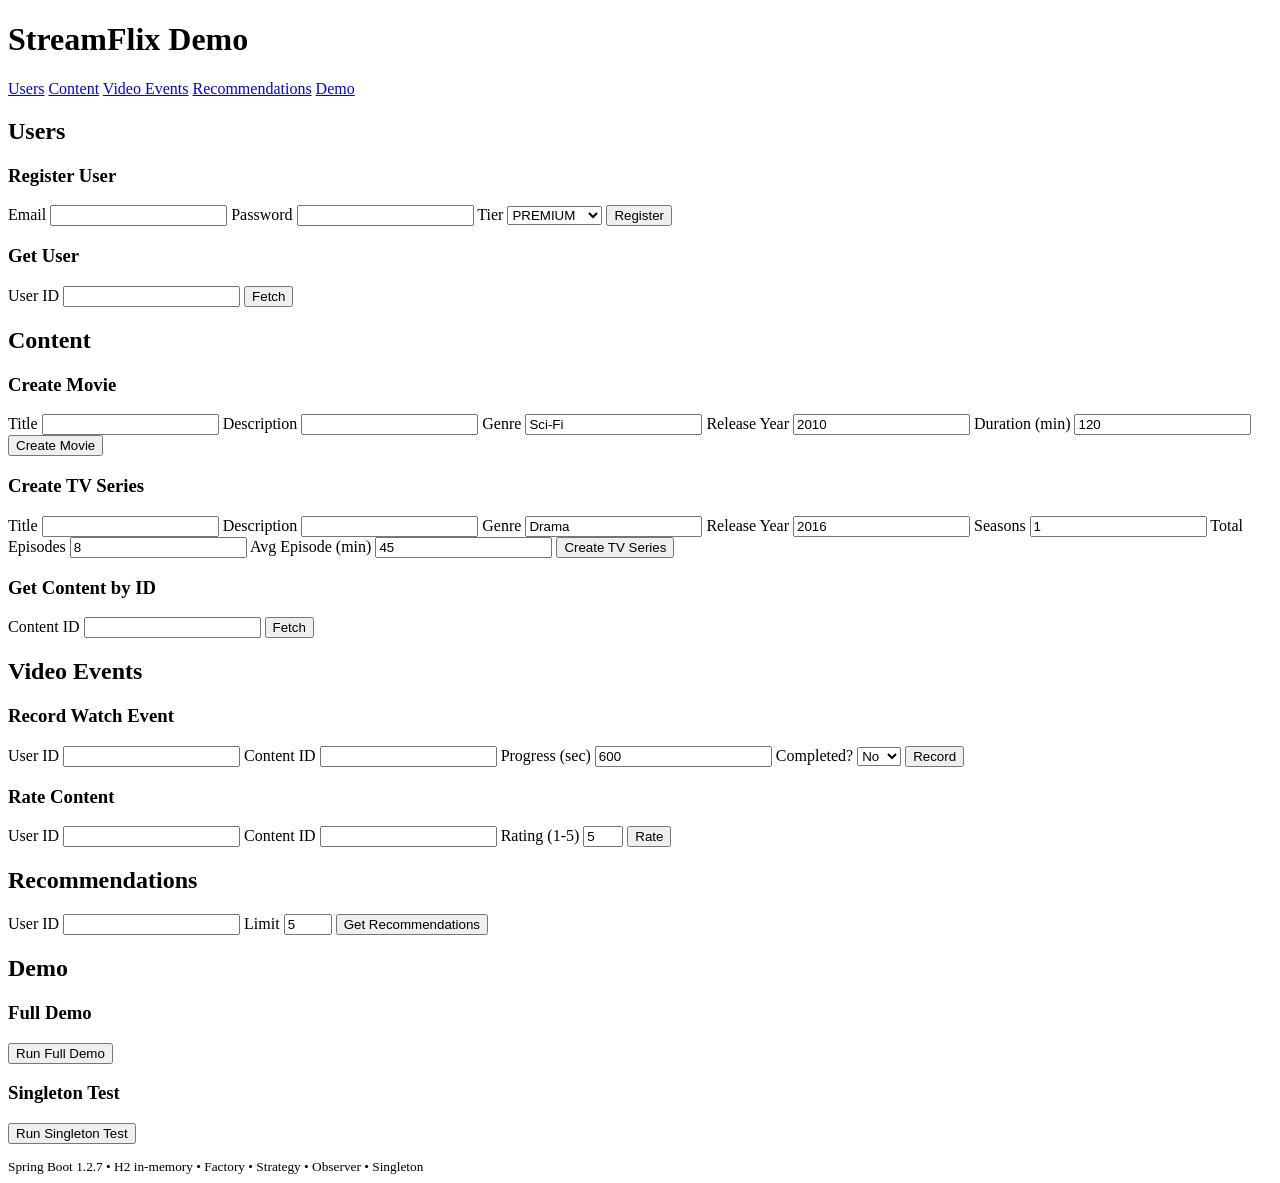
==== src/main/resources/static/ui/index.html @ 356d6c9e "Polish: humanize comments across controllers/services/strategies/observers/models; wire infra commen" ====
<!doctype html>
<html lang="en">
<head>
  <meta charset="utf-8" />
  <title>StreamFlix Demo UI</title>
  <meta name="viewport" content="width=device-width, initial-scale=1" />
  <link rel="stylesheet" href="/ui/styles.css" />
</head>
<body>
  <header>
    <h1>StreamFlix Demo</h1>
    <nav>
      <a href="#users">Users</a>
      <a href="#content">Content</a>
      <a href="#video">Video Events</a>
      <a href="#reco">Recommendations</a>
      <a href="#demo">Demo</a>
    </nav>
  </header>

  <main>
    <section id="users">
      <h2>Users</h2>
      <div class="card">
        <h3>Register User</h3>
        <form id="form-register">
          <label>Email <input type="email" name="email" required /></label>
          <label>Password <input type="password" name="password" required /></label>
          <label>Tier
            <select name="tier">
              <option value="BASIC">BASIC</option>
              <option value="STANDARD">STANDARD</option>
              <option value="PREMIUM" selected>PREMIUM</option>
            </select>
          </label>
          <button type="submit">Register</button>
        </form>
        <pre class="result" id="res-register"></pre>
      </div>

      <div class="card">
        <h3>Get User</h3>
        <form id="form-get-user">
          <label>User ID <input type="number" name="id" required min="1" /></label>
          <button type="submit">Fetch</button>
        </form>
        <pre class="result" id="res-get-user"></pre>
      </div>
    </section>

    <section id="content">
      <h2>Content</h2>
      <div class="grid">
        <div class="card">
          <h3>Create Movie</h3>
          <form id="form-movie">
            <label>Title <input name="title" required /></label>
            <label>Description <input name="description" /></label>
            <label>Genre <input name="genre" value="Sci-Fi" /></label>
            <label>Release Year <input type="number" name="releaseYear" value="2010" /></label>
            <label>Duration (min) <input type="number" name="durationMinutes" value="120" /></label>
            <button type="submit">Create Movie</button>
          </form>
          <pre class="result" id="res-movie"></pre>
        </div>

        <div class="card">
          <h3>Create TV Series</h3>
          <form id="form-tv">
            <label>Title <input name="title" required /></label>
            <label>Description <input name="description" /></label>
            <label>Genre <input name="genre" value="Drama" /></label>
            <label>Release Year <input type="number" name="releaseYear" value="2016" /></label>
            <label>Seasons <input type="number" name="seasons" value="1" /></label>
            <label>Total Episodes <input type="number" name="totalEpisodes" value="8" /></label>
            <label>Avg Episode (min) <input type="number" name="averageEpisodeDuration" value="45" /></label>
            <button type="submit">Create TV Series</button>
          </form>
          <pre class="result" id="res-tv"></pre>
        </div>

        <div class="card">
          <h3>Get Content by ID</h3>
          <form id="form-get-content">
            <label>Content ID <input type="number" name="id" required min="1" /></label>
            <button type="submit">Fetch</button>
          </form>
          <pre class="result" id="res-get-content"></pre>
        </div>
      </div>
    </section>

    <section id="video">
      <h2>Video Events</h2>
      <div class="grid">
        <div class="card">
          <h3>Record Watch Event</h3>
          <form id="form-watch">
            <label>User ID <input type="number" name="userId" required /></label>
            <label>Content ID <input type="number" name="contentId" required /></label>
            <label>Progress (sec) <input type="number" name="progressSeconds" value="600" /></label>
            <label>Completed?
              <select name="completed">
                <option value="false" selected>No</option>
                <option value="true">Yes</option>
              </select>
            </label>
            <button type="submit">Record</button>
          </form>
          <pre class="result" id="res-watch"></pre>
        </div>

        <div class="card">
          <h3>Rate Content</h3>
          <form id="form-rate">
            <label>User ID <input type="number" name="userId" required /></label>
            <label>Content ID <input type="number" name="contentId" required /></label>
            <label>Rating (1-5) <input type="number" min="1" max="5" name="rating" value="5" /></label>
            <button type="submit">Rate</button>
          </form>
          <pre class="result" id="res-rate"></pre>
        </div>
      </div>
    </section>

    <section id="reco">
      <h2>Recommendations</h2>
      <form id="form-reco">
        <label>User ID <input type="number" name="userId" required /></label>
        <label>Limit <input type="number" name="limit" value="5" min="1" max="20" /></label>
        <button type="submit">Get Recommendations</button>
      </form>
      <pre class="result" id="res-reco"></pre>
    </section>

    <section id="demo">
      <h2>Demo</h2>
      <div class="grid">
        <div class="card">
          <h3>Full Demo</h3>
          <button id="btn-demo-full">Run Full Demo</button>
          <pre class="result" id="res-demo-full"></pre>
        </div>
        <div class="card">
          <h3>Singleton Test</h3>
          <button id="btn-demo-singleton">Run Singleton Test</button>
          <pre class="result" id="res-demo-singleton"></pre>
        </div>
      </div>
    </section>
  </main>

  <footer>
    <small>Spring Boot 1.2.7 • H2 in-memory • Factory • Strategy • Observer • Singleton</small>
  </footer>

  <script src="/ui/app.js"></script>
</body>
</html>
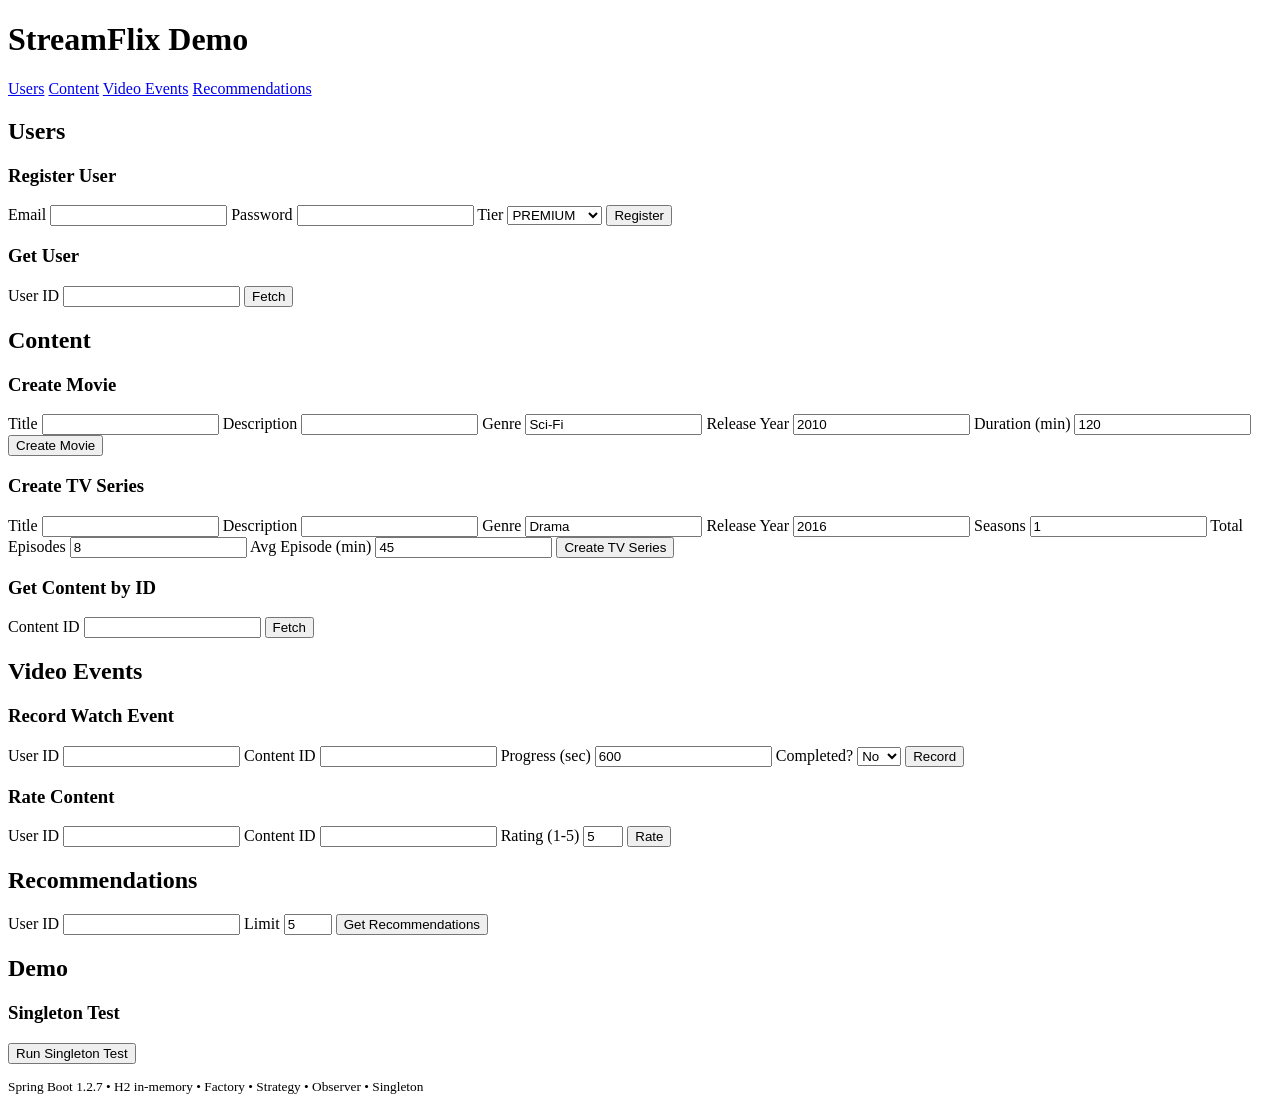
==== commit f3de2a81: "Update: observers wired, rec strategies improved, H2 console, UI cleanup" ====
--- a/src/main/resources/static/ui/index.html
+++ b/src/main/resources/static/ui/index.html
@@ -14,7 +14,6 @@
       <a href="#content">Content</a>
       <a href="#video">Video Events</a>
       <a href="#reco">Recommendations</a>
-      <a href="#demo">Demo</a>
     </nav>
   </header>
 
@@ -137,13 +136,8 @@
       <h2>Demo</h2>
       <div class="grid">
         <div class="card">
-          <h3>Full Demo</h3>
-          <button id="btn-demo-full">Run Full Demo</button>
-          <pre class="result" id="res-demo-full"></pre>
-        </div>
-        <div class="card">
           <h3>Singleton Test</h3>
-          <button id="btn-demo-singleton">Run Singleton Test</button>
+          <button id="btn-demo-singleton" type="button">Run Singleton Test</button>
           <pre class="result" id="res-demo-singleton"></pre>
         </div>
       </div>
